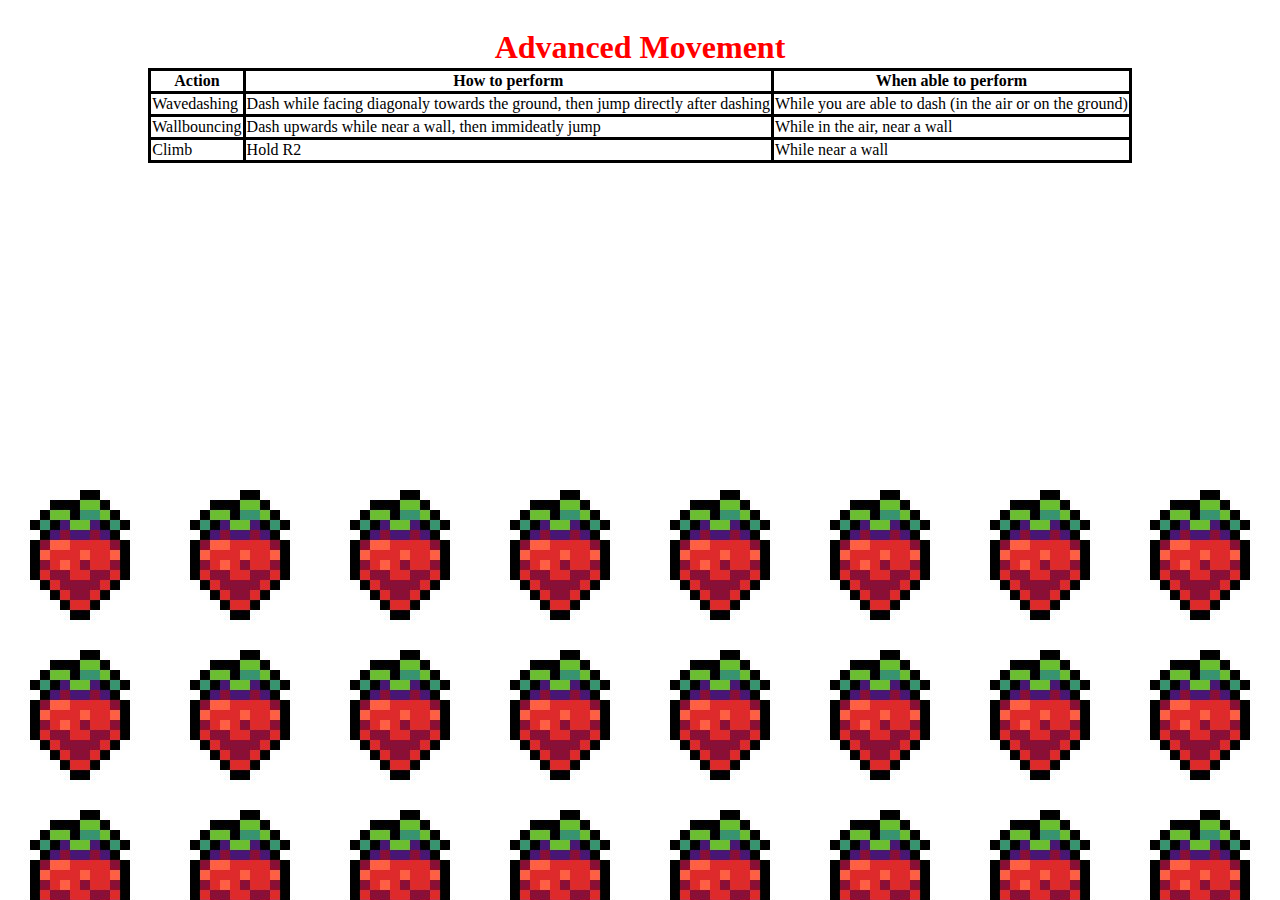
==== Celeste Advanced.html @ af0797c3 "Initial commit" ====
<!DOCTYPE html>
<html>
    <head>
        <link rel="stylesheet" href="Advanced.css">
    </head>
</html>
<body>

    <div class="tittel">
        <h1>Advanced Movement</h1>
    </div>
    <table>
        <tr>
            <th>Action</th>
            <th>How to perform</th>
            <th>When able to perform</th>
        </tr>
        <tr>
            <td>Wavedashing</th>
            <td>Dash while facing diagonaly towards the ground, then jump directly after dashing</td>
            <td>While you are able to dash (in the air or on the ground)</td>
        </tr>
        <tr>
            <td>Wallbouncing</th>
            <td>Dash upwards while near a wall, then immideatly jump</td>
            <td>While in the air, near a wall</td>
        </tr>
        <tr>
            <td>Climb</th>
            <td>Hold R2</td>
            <td>While near a wall</td>
        </tr>

    </table>
    <div class="videoer">
        <div class="video">
            <iframe width="560" height="315" src="https://www.youtube.com/embed/eC05i565wcs" title="YouTube video player" frameborder="0" allow="accelerometer; autoplay; clipboard-write; encrypted-media; gyroscope; picture-in-picture" allowfullscreen></iframe>
            
        </div>
        <div class="video2">
            <iframe width="560" height="315" src="https://www.youtube.com/embed/3Hr2Pp1y4s8" title="YouTube video player" frameborder="0" allow="accelerometer; autoplay; clipboard-write; encrypted-media; gyroscope; picture-in-picture" allowfullscreen></iframe>
        </div>
    </div>
</body>
---- Advanced.css ----
th, td {
    border: 3px solid; color: rgb(0, 0, 0);  
}
    
.tittel {
    display: flex;
    justify-content: center;
    color: rgb(255, 0, 0);

    height: 60px;

    background-color: rgb(255, 255, 255);
}
table {
    display: flex;
    justify-content: center;
    border-collapse: collapse;

    height: 100px;

    background-color: rgb(255, 255, 255);
}
    
.video {
    display: flex;
    justify-content: center;

    margin-right: 30px;

}

body {
    background-image: url("Strawberry.jpg");
}

.videoer {
    display: flex;
    justify-content: center;

    background-color: white;

}
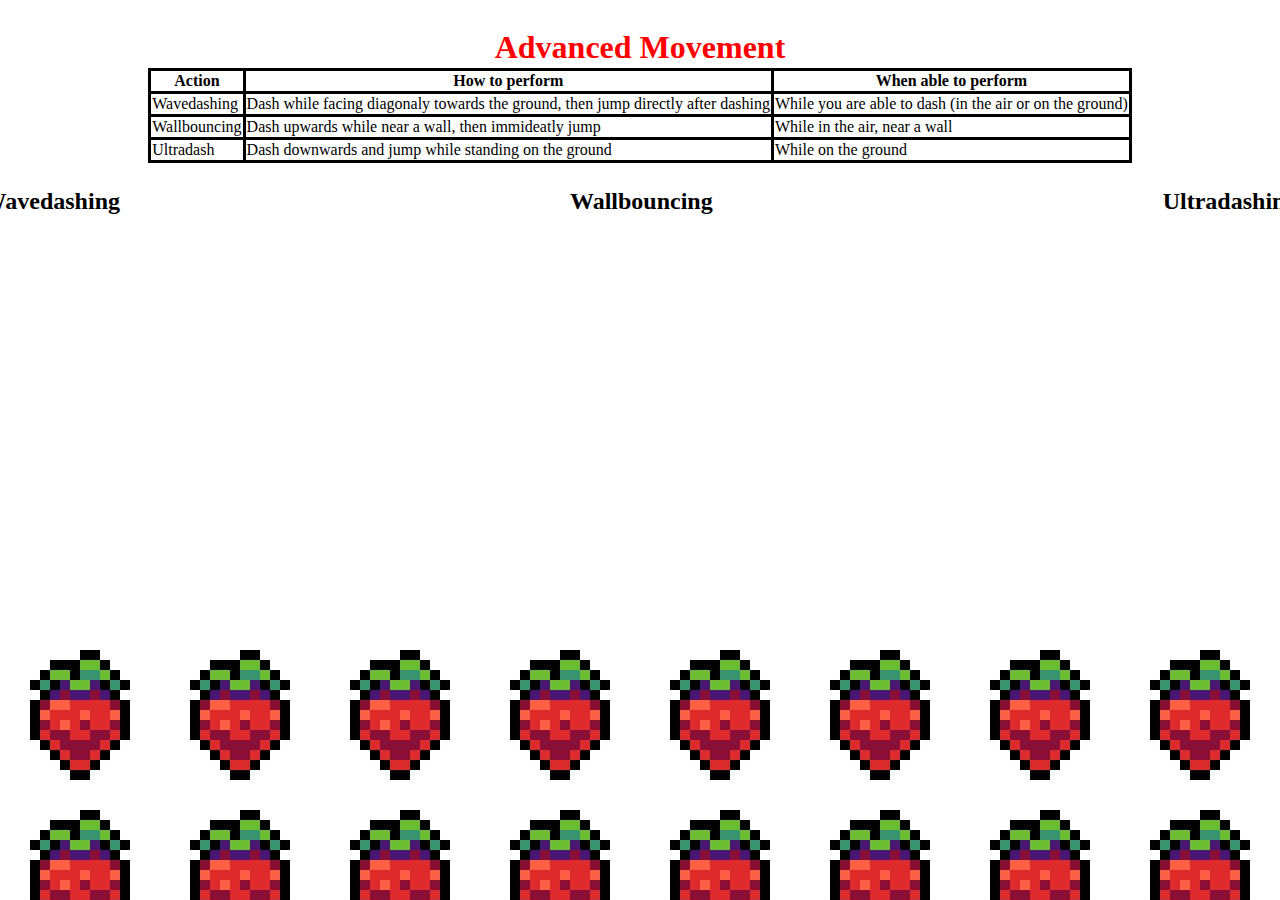
==== commit 3eb12503: "Ja" ====
--- a/Celeste Advanced.html
+++ b/Celeste Advanced.html
@@ -26,19 +26,37 @@
             <td>While in the air, near a wall</td>
         </tr>
         <tr>
-            <td>Climb</th>
-            <td>Hold R2</td>
-            <td>While near a wall</td>
+            <td>Ultradash</th>
+            <td>Dash downwards and jump while standing on the ground</td>
+            <td>While on the ground</td>
         </tr>
 
     </table>
+    <div class =tekst>
+        <div class="wavedash">
+            <h2>Wavedashing</h2>
+        </div>
+
+        <div class="wallbounce">
+            <h2>Wallbouncing</h2>
+        </div>
+
+        <div class="ultradash">
+            <h2>Ultradashing</h2>
+        </div>
+        
+    </div>
     <div class="videoer">
         <div class="video">
             <iframe width="560" height="315" src="https://www.youtube.com/embed/eC05i565wcs" title="YouTube video player" frameborder="0" allow="accelerometer; autoplay; clipboard-write; encrypted-media; gyroscope; picture-in-picture" allowfullscreen></iframe>
             
         </div>
         <div class="video2">
-            <iframe width="560" height="315" src="https://www.youtube.com/embed/3Hr2Pp1y4s8" title="YouTube video player" frameborder="0" allow="accelerometer; autoplay; clipboard-write; encrypted-media; gyroscope; picture-in-picture" allowfullscreen></iframe>
+            <iframe width="560" height="315" src="https://www.youtube.com/embed/-fzcnDIpuZs" title="YouTube video player" frameborder="0" allow="accelerometer; autoplay; clipboard-write; encrypted-media; gyroscope; picture-in-picture" allowfullscreen></iframe>
         </div>
+        <div class="video3"><iframe width="560" height="315" src="https://www.youtube.com/embed/abTRUoz5GZA" title="YouTube video player" frameborder="0" allow="accelerometer; autoplay; clipboard-write; encrypted-media; gyroscope; picture-in-picture" allowfullscreen></iframe></div>
     </div>
+
+    <div class="hvitt"></div>
+
 </body>--- a/Advanced.css
+++ b/Advanced.css
@@ -29,14 +29,42 @@
 
 }
 
+.video2 {
+    margin-right: 30px;
+}
+
 body {
     background-image: url("Strawberry.jpg");
+}
+
+.tekst {
+    display: flex;
+    flex-direction: row;
+    justify-content: center;
+
+    background-color: white;
 }
 
 .videoer {
     display: flex;
     justify-content: center;
 
+    
+
     background-color: white;
 
 }
+
+.wavedash {
+    margin-right: ;
+}
+
+.wallbounce {
+    margin-left: 450px;
+    margin-right: 450px;
+}
+
+.hvitt {
+    height: 70px;
+    background-color: white;
+}